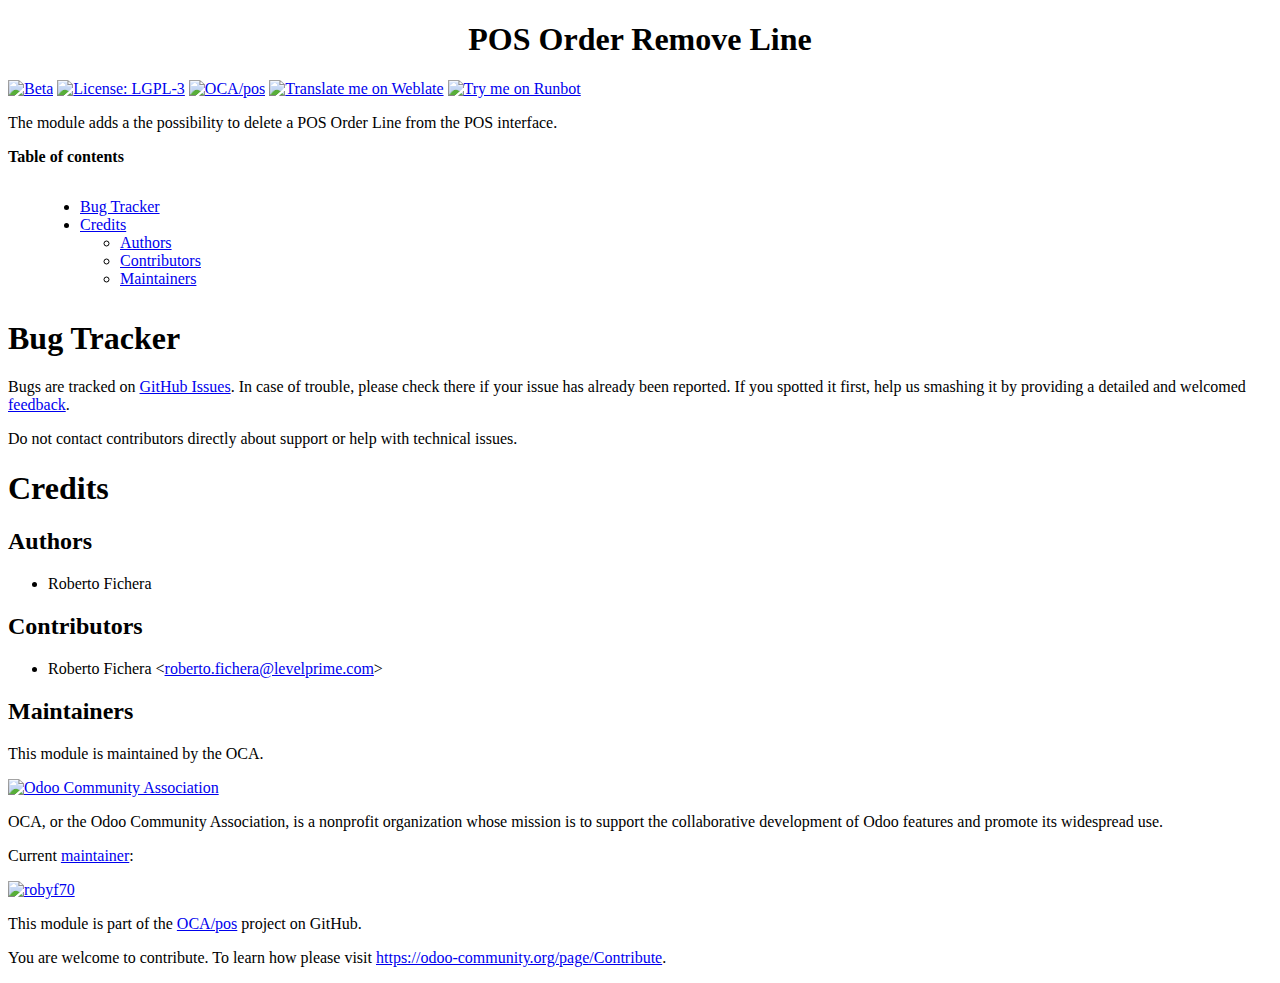
==== pos_order_remove_line/static/description/index.html @ b9b326f9 "[NEW][10.0] POS order remove line" ====
<?xml version="1.0" encoding="utf-8" ?>
<!DOCTYPE html PUBLIC "-//W3C//DTD XHTML 1.0 Transitional//EN" "http://www.w3.org/TR/xhtml1/DTD/xhtml1-transitional.dtd">
<html xmlns="http://www.w3.org/1999/xhtml" xml:lang="en" lang="en">
<head>
<meta http-equiv="Content-Type" content="text/html; charset=utf-8" />
<meta name="generator" content="Docutils 0.15.1: http://docutils.sourceforge.net/" />
<title>POS Order Remove Line</title>
<style type="text/css">

/*
:Author: David Goodger (goodger@python.org)
:Id: $Id: html4css1.css 7952 2016-07-26 18:15:59Z milde $
:Copyright: This stylesheet has been placed in the public domain.

Default cascading style sheet for the HTML output of Docutils.

See http://docutils.sf.net/docs/howto/html-stylesheets.html for how to
customize this style sheet.
*/

/* used to remove borders from tables and images */
.borderless, table.borderless td, table.borderless th {
  border: 0 }

table.borderless td, table.borderless th {
  /* Override padding for "table.docutils td" with "! important".
     The right padding separates the table cells. */
  padding: 0 0.5em 0 0 ! important }

.first {
  /* Override more specific margin styles with "! important". */
  margin-top: 0 ! important }

.last, .with-subtitle {
  margin-bottom: 0 ! important }

.hidden {
  display: none }

.subscript {
  vertical-align: sub;
  font-size: smaller }

.superscript {
  vertical-align: super;
  font-size: smaller }

a.toc-backref {
  text-decoration: none ;
  color: black }

blockquote.epigraph {
  margin: 2em 5em ; }

dl.docutils dd {
  margin-bottom: 0.5em }

object[type="image/svg+xml"], object[type="application/x-shockwave-flash"] {
  overflow: hidden;
}

/* Uncomment (and remove this text!) to get bold-faced definition list terms
dl.docutils dt {
  font-weight: bold }
*/

div.abstract {
  margin: 2em 5em }

div.abstract p.topic-title {
  font-weight: bold ;
  text-align: center }

div.admonition, div.attention, div.caution, div.danger, div.error,
div.hint, div.important, div.note, div.tip, div.warning {
  margin: 2em ;
  border: medium outset ;
  padding: 1em }

div.admonition p.admonition-title, div.hint p.admonition-title,
div.important p.admonition-title, div.note p.admonition-title,
div.tip p.admonition-title {
  font-weight: bold ;
  font-family: sans-serif }

div.attention p.admonition-title, div.caution p.admonition-title,
div.danger p.admonition-title, div.error p.admonition-title,
div.warning p.admonition-title, .code .error {
  color: red ;
  font-weight: bold ;
  font-family: sans-serif }

/* Uncomment (and remove this text!) to get reduced vertical space in
   compound paragraphs.
div.compound .compound-first, div.compound .compound-middle {
  margin-bottom: 0.5em }

div.compound .compound-last, div.compound .compound-middle {
  margin-top: 0.5em }
*/

div.dedication {
  margin: 2em 5em ;
  text-align: center ;
  font-style: italic }

div.dedication p.topic-title {
  font-weight: bold ;
  font-style: normal }

div.figure {
  margin-left: 2em ;
  margin-right: 2em }

div.footer, div.header {
  clear: both;
  font-size: smaller }

div.line-block {
  display: block ;
  margin-top: 1em ;
  margin-bottom: 1em }

div.line-block div.line-block {
  margin-top: 0 ;
  margin-bottom: 0 ;
  margin-left: 1.5em }

div.sidebar {
  margin: 0 0 0.5em 1em ;
  border: medium outset ;
  padding: 1em ;
  background-color: #ffffee ;
  width: 40% ;
  float: right ;
  clear: right }

div.sidebar p.rubric {
  font-family: sans-serif ;
  font-size: medium }

div.system-messages {
  margin: 5em }

div.system-messages h1 {
  color: red }

div.system-message {
  border: medium outset ;
  padding: 1em }

div.system-message p.system-message-title {
  color: red ;
  font-weight: bold }

div.topic {
  margin: 2em }

h1.section-subtitle, h2.section-subtitle, h3.section-subtitle,
h4.section-subtitle, h5.section-subtitle, h6.section-subtitle {
  margin-top: 0.4em }

h1.title {
  text-align: center }

h2.subtitle {
  text-align: center }

hr.docutils {
  width: 75% }

img.align-left, .figure.align-left, object.align-left, table.align-left {
  clear: left ;
  float: left ;
  margin-right: 1em }

img.align-right, .figure.align-right, object.align-right, table.align-right {
  clear: right ;
  float: right ;
  margin-left: 1em }

img.align-center, .figure.align-center, object.align-center {
  display: block;
  margin-left: auto;
  margin-right: auto;
}

table.align-center {
  margin-left: auto;
  margin-right: auto;
}

.align-left {
  text-align: left }

.align-center {
  clear: both ;
  text-align: center }

.align-right {
  text-align: right }

/* reset inner alignment in figures */
div.align-right {
  text-align: inherit }

/* div.align-center * { */
/*   text-align: left } */

.align-top    {
  vertical-align: top }

.align-middle {
  vertical-align: middle }

.align-bottom {
  vertical-align: bottom }

ol.simple, ul.simple {
  margin-bottom: 1em }

ol.arabic {
  list-style: decimal }

ol.loweralpha {
  list-style: lower-alpha }

ol.upperalpha {
  list-style: upper-alpha }

ol.lowerroman {
  list-style: lower-roman }

ol.upperroman {
  list-style: upper-roman }

p.attribution {
  text-align: right ;
  margin-left: 50% }

p.caption {
  font-style: italic }

p.credits {
  font-style: italic ;
  font-size: smaller }

p.label {
  white-space: nowrap }

p.rubric {
  font-weight: bold ;
  font-size: larger ;
  color: maroon ;
  text-align: center }

p.sidebar-title {
  font-family: sans-serif ;
  font-weight: bold ;
  font-size: larger }

p.sidebar-subtitle {
  font-family: sans-serif ;
  font-weight: bold }

p.topic-title {
  font-weight: bold }

pre.address {
  margin-bottom: 0 ;
  margin-top: 0 ;
  font: inherit }

pre.literal-block, pre.doctest-block, pre.math, pre.code {
  margin-left: 2em ;
  margin-right: 2em }

pre.code .ln { color: grey; } /* line numbers */
pre.code, code { background-color: #eeeeee }
pre.code .comment, code .comment { color: #5C6576 }
pre.code .keyword, code .keyword { color: #3B0D06; font-weight: bold }
pre.code .literal.string, code .literal.string { color: #0C5404 }
pre.code .name.builtin, code .name.builtin { color: #352B84 }
pre.code .deleted, code .deleted { background-color: #DEB0A1}
pre.code .inserted, code .inserted { background-color: #A3D289}

span.classifier {
  font-family: sans-serif ;
  font-style: oblique }

span.classifier-delimiter {
  font-family: sans-serif ;
  font-weight: bold }

span.interpreted {
  font-family: sans-serif }

span.option {
  white-space: nowrap }

span.pre {
  white-space: pre }

span.problematic {
  color: red }

span.section-subtitle {
  /* font-size relative to parent (h1..h6 element) */
  font-size: 80% }

table.citation {
  border-left: solid 1px gray;
  margin-left: 1px }

table.docinfo {
  margin: 2em 4em }

table.docutils {
  margin-top: 0.5em ;
  margin-bottom: 0.5em }

table.footnote {
  border-left: solid 1px black;
  margin-left: 1px }

table.docutils td, table.docutils th,
table.docinfo td, table.docinfo th {
  padding-left: 0.5em ;
  padding-right: 0.5em ;
  vertical-align: top }

table.docutils th.field-name, table.docinfo th.docinfo-name {
  font-weight: bold ;
  text-align: left ;
  white-space: nowrap ;
  padding-left: 0 }

/* "booktabs" style (no vertical lines) */
table.docutils.booktabs {
  border: 0px;
  border-top: 2px solid;
  border-bottom: 2px solid;
  border-collapse: collapse;
}
table.docutils.booktabs * {
  border: 0px;
}
table.docutils.booktabs th {
  border-bottom: thin solid;
  text-align: left;
}

h1 tt.docutils, h2 tt.docutils, h3 tt.docutils,
h4 tt.docutils, h5 tt.docutils, h6 tt.docutils {
  font-size: 100% }

ul.auto-toc {
  list-style-type: none }

</style>
</head>
<body>
<div class="document" id="pos-order-remove-line">
<h1 class="title">POS Order Remove Line</h1>

<!-- !!!!!!!!!!!!!!!!!!!!!!!!!!!!!!!!!!!!!!!!!!!!!!!!!!!!
!! This file is generated by oca-gen-addon-readme !!
!! changes will be overwritten.                   !!
!!!!!!!!!!!!!!!!!!!!!!!!!!!!!!!!!!!!!!!!!!!!!!!!!!!! -->
<p><a class="reference external" href="https://odoo-community.org/page/development-status"><img alt="Beta" src="https://img.shields.io/badge/maturity-Beta-yellow.png" /></a> <a class="reference external" href="http://www.gnu.org/licenses/lgpl-3.0-standalone.html"><img alt="License: LGPL-3" src="https://img.shields.io/badge/licence-LGPL--3-blue.png" /></a> <a class="reference external" href="https://github.com/OCA/pos/tree/10.0/pos_order_remove_line"><img alt="OCA/pos" src="https://img.shields.io/badge/github-OCA%2Fpos-lightgray.png?logo=github" /></a> <a class="reference external" href="https://translation.odoo-community.org/projects/pos-10-0/pos-10-0-pos_order_remove_line"><img alt="Translate me on Weblate" src="https://img.shields.io/badge/weblate-Translate%20me-F47D42.png" /></a> <a class="reference external" href="https://runbot.odoo-community.org/runbot/184/10.0"><img alt="Try me on Runbot" src="https://img.shields.io/badge/runbot-Try%20me-875A7B.png" /></a></p>
<p>The module adds a the possibility to delete a POS Order Line from the POS interface.</p>
<p><strong>Table of contents</strong></p>
<div class="contents local topic" id="contents">
<ul class="simple">
<li><a class="reference internal" href="#bug-tracker" id="id1">Bug Tracker</a></li>
<li><a class="reference internal" href="#credits" id="id2">Credits</a><ul>
<li><a class="reference internal" href="#authors" id="id3">Authors</a></li>
<li><a class="reference internal" href="#contributors" id="id4">Contributors</a></li>
<li><a class="reference internal" href="#maintainers" id="id5">Maintainers</a></li>
</ul>
</li>
</ul>
</div>
<div class="section" id="bug-tracker">
<h1><a class="toc-backref" href="#id1">Bug Tracker</a></h1>
<p>Bugs are tracked on <a class="reference external" href="https://github.com/OCA/pos/issues">GitHub Issues</a>.
In case of trouble, please check there if your issue has already been reported.
If you spotted it first, help us smashing it by providing a detailed and welcomed
<a class="reference external" href="https://github.com/OCA/pos/issues/new?body=module:%20pos_order_remove_line%0Aversion:%2010.0%0A%0A**Steps%20to%20reproduce**%0A-%20...%0A%0A**Current%20behavior**%0A%0A**Expected%20behavior**">feedback</a>.</p>
<p>Do not contact contributors directly about support or help with technical issues.</p>
</div>
<div class="section" id="credits">
<h1><a class="toc-backref" href="#id2">Credits</a></h1>
<div class="section" id="authors">
<h2><a class="toc-backref" href="#id3">Authors</a></h2>
<ul class="simple">
<li>Roberto Fichera</li>
</ul>
</div>
<div class="section" id="contributors">
<h2><a class="toc-backref" href="#id4">Contributors</a></h2>
<ul class="simple">
<li>Roberto Fichera &lt;<a class="reference external" href="mailto:roberto.fichera&#64;levelprime.com">roberto.fichera&#64;levelprime.com</a>&gt;</li>
</ul>
</div>
<div class="section" id="maintainers">
<h2><a class="toc-backref" href="#id5">Maintainers</a></h2>
<p>This module is maintained by the OCA.</p>
<a class="reference external image-reference" href="https://odoo-community.org"><img alt="Odoo Community Association" src="https://odoo-community.org/logo.png" /></a>
<p>OCA, or the Odoo Community Association, is a nonprofit organization whose
mission is to support the collaborative development of Odoo features and
promote its widespread use.</p>
<p>Current <a class="reference external" href="https://odoo-community.org/page/maintainer-role">maintainer</a>:</p>
<p><a class="reference external" href="https://github.com/robyf70"><img alt="robyf70" src="https://github.com/robyf70.png?size=40px" /></a></p>
<p>This module is part of the <a class="reference external" href="https://github.com/OCA/pos/tree/10.0/pos_order_remove_line">OCA/pos</a> project on GitHub.</p>
<p>You are welcome to contribute. To learn how please visit <a class="reference external" href="https://odoo-community.org/page/Contribute">https://odoo-community.org/page/Contribute</a>.</p>
</div>
</div>
</div>
</body>
</html>
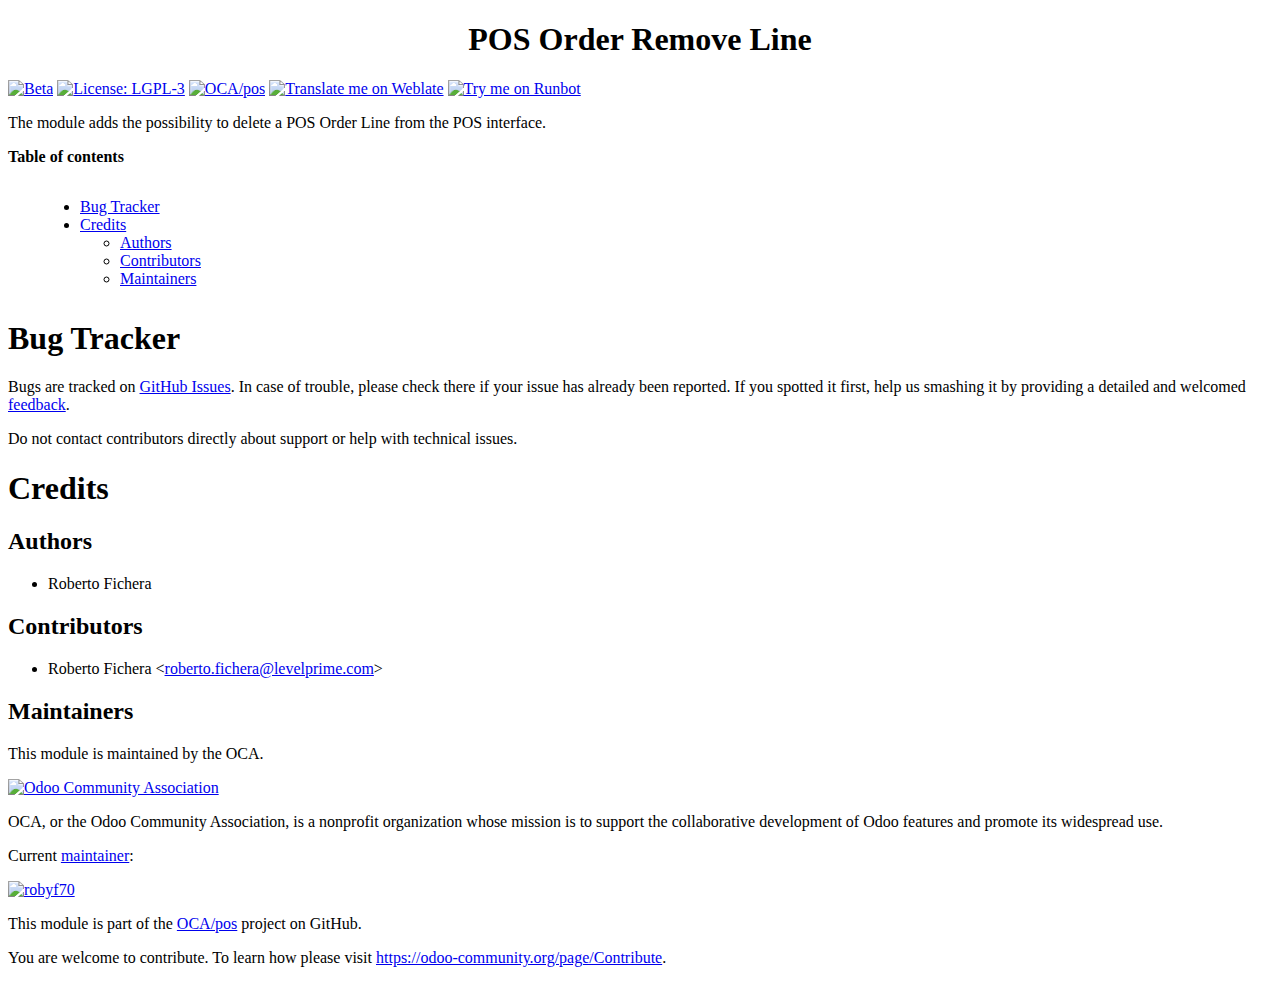
==== commit 36d75290: "[MIG][12.0] POS order remove line" ====
--- a/pos_order_remove_line/static/description/index.html
+++ b/pos_order_remove_line/static/description/index.html
@@ -367,8 +367,8 @@
 !! This file is generated by oca-gen-addon-readme !!
 !! changes will be overwritten.                   !!
 !!!!!!!!!!!!!!!!!!!!!!!!!!!!!!!!!!!!!!!!!!!!!!!!!!!! -->
-<p><a class="reference external" href="https://odoo-community.org/page/development-status"><img alt="Beta" src="https://img.shields.io/badge/maturity-Beta-yellow.png" /></a> <a class="reference external" href="http://www.gnu.org/licenses/lgpl-3.0-standalone.html"><img alt="License: LGPL-3" src="https://img.shields.io/badge/licence-LGPL--3-blue.png" /></a> <a class="reference external" href="https://github.com/OCA/pos/tree/10.0/pos_order_remove_line"><img alt="OCA/pos" src="https://img.shields.io/badge/github-OCA%2Fpos-lightgray.png?logo=github" /></a> <a class="reference external" href="https://translation.odoo-community.org/projects/pos-10-0/pos-10-0-pos_order_remove_line"><img alt="Translate me on Weblate" src="https://img.shields.io/badge/weblate-Translate%20me-F47D42.png" /></a> <a class="reference external" href="https://runbot.odoo-community.org/runbot/184/10.0"><img alt="Try me on Runbot" src="https://img.shields.io/badge/runbot-Try%20me-875A7B.png" /></a></p>
-<p>The module adds a the possibility to delete a POS Order Line from the POS interface.</p>
+<p><a class="reference external" href="https://odoo-community.org/page/development-status"><img alt="Beta" src="https://img.shields.io/badge/maturity-Beta-yellow.png" /></a> <a class="reference external" href="http://www.gnu.org/licenses/lgpl-3.0-standalone.html"><img alt="License: LGPL-3" src="https://img.shields.io/badge/licence-LGPL--3-blue.png" /></a> <a class="reference external" href="https://github.com/OCA/pos/tree/12.0/pos_order_remove_line"><img alt="OCA/pos" src="https://img.shields.io/badge/github-OCA%2Fpos-lightgray.png?logo=github" /></a> <a class="reference external" href="https://translation.odoo-community.org/projects/pos-12-0/pos-12-0-pos_order_remove_line"><img alt="Translate me on Weblate" src="https://img.shields.io/badge/weblate-Translate%20me-F47D42.png" /></a> <a class="reference external" href="https://runbot.odoo-community.org/runbot/184/12.0"><img alt="Try me on Runbot" src="https://img.shields.io/badge/runbot-Try%20me-875A7B.png" /></a></p>
+<p>The module adds the possibility to delete a POS Order Line from the POS interface.</p>
 <p><strong>Table of contents</strong></p>
 <div class="contents local topic" id="contents">
 <ul class="simple">
@@ -386,7 +386,7 @@
 <p>Bugs are tracked on <a class="reference external" href="https://github.com/OCA/pos/issues">GitHub Issues</a>.
 In case of trouble, please check there if your issue has already been reported.
 If you spotted it first, help us smashing it by providing a detailed and welcomed
-<a class="reference external" href="https://github.com/OCA/pos/issues/new?body=module:%20pos_order_remove_line%0Aversion:%2010.0%0A%0A**Steps%20to%20reproduce**%0A-%20...%0A%0A**Current%20behavior**%0A%0A**Expected%20behavior**">feedback</a>.</p>
+<a class="reference external" href="https://github.com/OCA/pos/issues/new?body=module:%20pos_order_remove_line%0Aversion:%2012.0%0A%0A**Steps%20to%20reproduce**%0A-%20...%0A%0A**Current%20behavior**%0A%0A**Expected%20behavior**">feedback</a>.</p>
 <p>Do not contact contributors directly about support or help with technical issues.</p>
 </div>
 <div class="section" id="credits">
@@ -412,7 +412,7 @@
 promote its widespread use.</p>
 <p>Current <a class="reference external" href="https://odoo-community.org/page/maintainer-role">maintainer</a>:</p>
 <p><a class="reference external" href="https://github.com/robyf70"><img alt="robyf70" src="https://github.com/robyf70.png?size=40px" /></a></p>
-<p>This module is part of the <a class="reference external" href="https://github.com/OCA/pos/tree/10.0/pos_order_remove_line">OCA/pos</a> project on GitHub.</p>
+<p>This module is part of the <a class="reference external" href="https://github.com/OCA/pos/tree/12.0/pos_order_remove_line">OCA/pos</a> project on GitHub.</p>
 <p>You are welcome to contribute. To learn how please visit <a class="reference external" href="https://odoo-community.org/page/Contribute">https://odoo-community.org/page/Contribute</a>.</p>
 </div>
 </div>
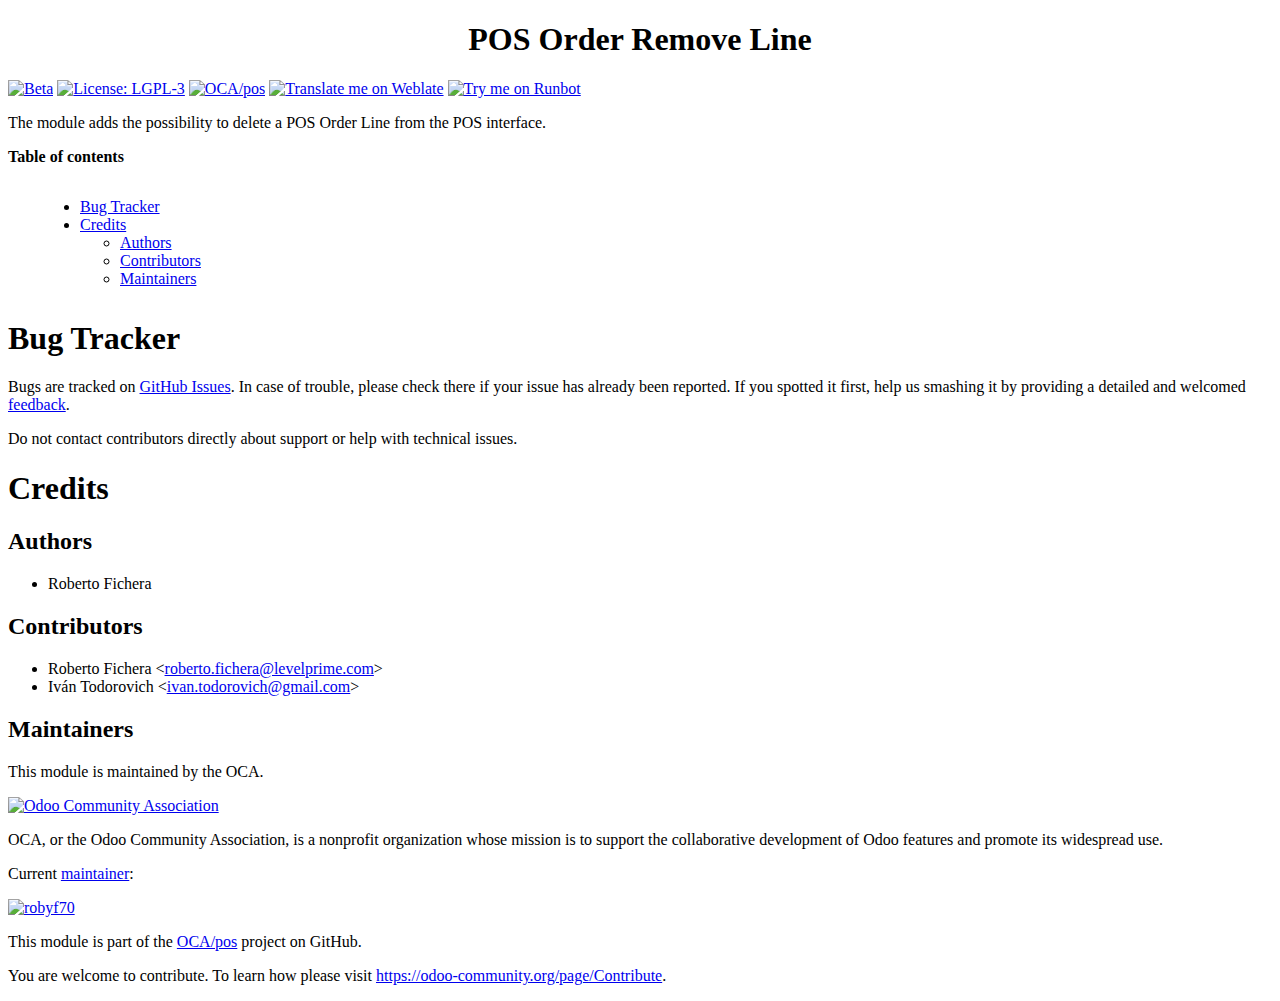
==== commit 6e6076a2: "[FIX] Use scss stylesheet instead of less" ====
--- a/pos_order_remove_line/static/description/index.html
+++ b/pos_order_remove_line/static/description/index.html
@@ -367,7 +367,7 @@
 !! This file is generated by oca-gen-addon-readme !!
 !! changes will be overwritten.                   !!
 !!!!!!!!!!!!!!!!!!!!!!!!!!!!!!!!!!!!!!!!!!!!!!!!!!!! -->
-<p><a class="reference external" href="https://odoo-community.org/page/development-status"><img alt="Beta" src="https://img.shields.io/badge/maturity-Beta-yellow.png" /></a> <a class="reference external" href="http://www.gnu.org/licenses/lgpl-3.0-standalone.html"><img alt="License: LGPL-3" src="https://img.shields.io/badge/licence-LGPL--3-blue.png" /></a> <a class="reference external" href="https://github.com/OCA/pos/tree/12.0/pos_order_remove_line"><img alt="OCA/pos" src="https://img.shields.io/badge/github-OCA%2Fpos-lightgray.png?logo=github" /></a> <a class="reference external" href="https://translation.odoo-community.org/projects/pos-12-0/pos-12-0-pos_order_remove_line"><img alt="Translate me on Weblate" src="https://img.shields.io/badge/weblate-Translate%20me-F47D42.png" /></a> <a class="reference external" href="https://runbot.odoo-community.org/runbot/184/12.0"><img alt="Try me on Runbot" src="https://img.shields.io/badge/runbot-Try%20me-875A7B.png" /></a></p>
+<p><a class="reference external" href="https://odoo-community.org/page/development-status"><img alt="Beta" src="https://img.shields.io/badge/maturity-Beta-yellow.png" /></a> <a class="reference external" href="http://www.gnu.org/licenses/lgpl-3.0-standalone.html"><img alt="License: LGPL-3" src="https://img.shields.io/badge/licence-LGPL--3-blue.png" /></a> <a class="reference external" href="https://github.com/OCA/pos/tree/13.0/pos_order_remove_line"><img alt="OCA/pos" src="https://img.shields.io/badge/github-OCA%2Fpos-lightgray.png?logo=github" /></a> <a class="reference external" href="https://translation.odoo-community.org/projects/pos-13-0/pos-13-0-pos_order_remove_line"><img alt="Translate me on Weblate" src="https://img.shields.io/badge/weblate-Translate%20me-F47D42.png" /></a> <a class="reference external" href="https://runbot.odoo-community.org/runbot/184/13.0"><img alt="Try me on Runbot" src="https://img.shields.io/badge/runbot-Try%20me-875A7B.png" /></a></p>
 <p>The module adds the possibility to delete a POS Order Line from the POS interface.</p>
 <p><strong>Table of contents</strong></p>
 <div class="contents local topic" id="contents">
@@ -386,7 +386,7 @@
 <p>Bugs are tracked on <a class="reference external" href="https://github.com/OCA/pos/issues">GitHub Issues</a>.
 In case of trouble, please check there if your issue has already been reported.
 If you spotted it first, help us smashing it by providing a detailed and welcomed
-<a class="reference external" href="https://github.com/OCA/pos/issues/new?body=module:%20pos_order_remove_line%0Aversion:%2012.0%0A%0A**Steps%20to%20reproduce**%0A-%20...%0A%0A**Current%20behavior**%0A%0A**Expected%20behavior**">feedback</a>.</p>
+<a class="reference external" href="https://github.com/OCA/pos/issues/new?body=module:%20pos_order_remove_line%0Aversion:%2013.0%0A%0A**Steps%20to%20reproduce**%0A-%20...%0A%0A**Current%20behavior**%0A%0A**Expected%20behavior**">feedback</a>.</p>
 <p>Do not contact contributors directly about support or help with technical issues.</p>
 </div>
 <div class="section" id="credits">
@@ -401,6 +401,7 @@
 <h2><a class="toc-backref" href="#id4">Contributors</a></h2>
 <ul class="simple">
 <li>Roberto Fichera &lt;<a class="reference external" href="mailto:roberto.fichera&#64;levelprime.com">roberto.fichera&#64;levelprime.com</a>&gt;</li>
+<li>Iván Todorovich &lt;<a class="reference external" href="mailto:ivan.todorovich&#64;gmail.com">ivan.todorovich&#64;gmail.com</a>&gt;</li>
 </ul>
 </div>
 <div class="section" id="maintainers">
@@ -412,7 +413,7 @@
 promote its widespread use.</p>
 <p>Current <a class="reference external" href="https://odoo-community.org/page/maintainer-role">maintainer</a>:</p>
 <p><a class="reference external" href="https://github.com/robyf70"><img alt="robyf70" src="https://github.com/robyf70.png?size=40px" /></a></p>
-<p>This module is part of the <a class="reference external" href="https://github.com/OCA/pos/tree/12.0/pos_order_remove_line">OCA/pos</a> project on GitHub.</p>
+<p>This module is part of the <a class="reference external" href="https://github.com/OCA/pos/tree/13.0/pos_order_remove_line">OCA/pos</a> project on GitHub.</p>
 <p>You are welcome to contribute. To learn how please visit <a class="reference external" href="https://odoo-community.org/page/Contribute">https://odoo-community.org/page/Contribute</a>.</p>
 </div>
 </div>
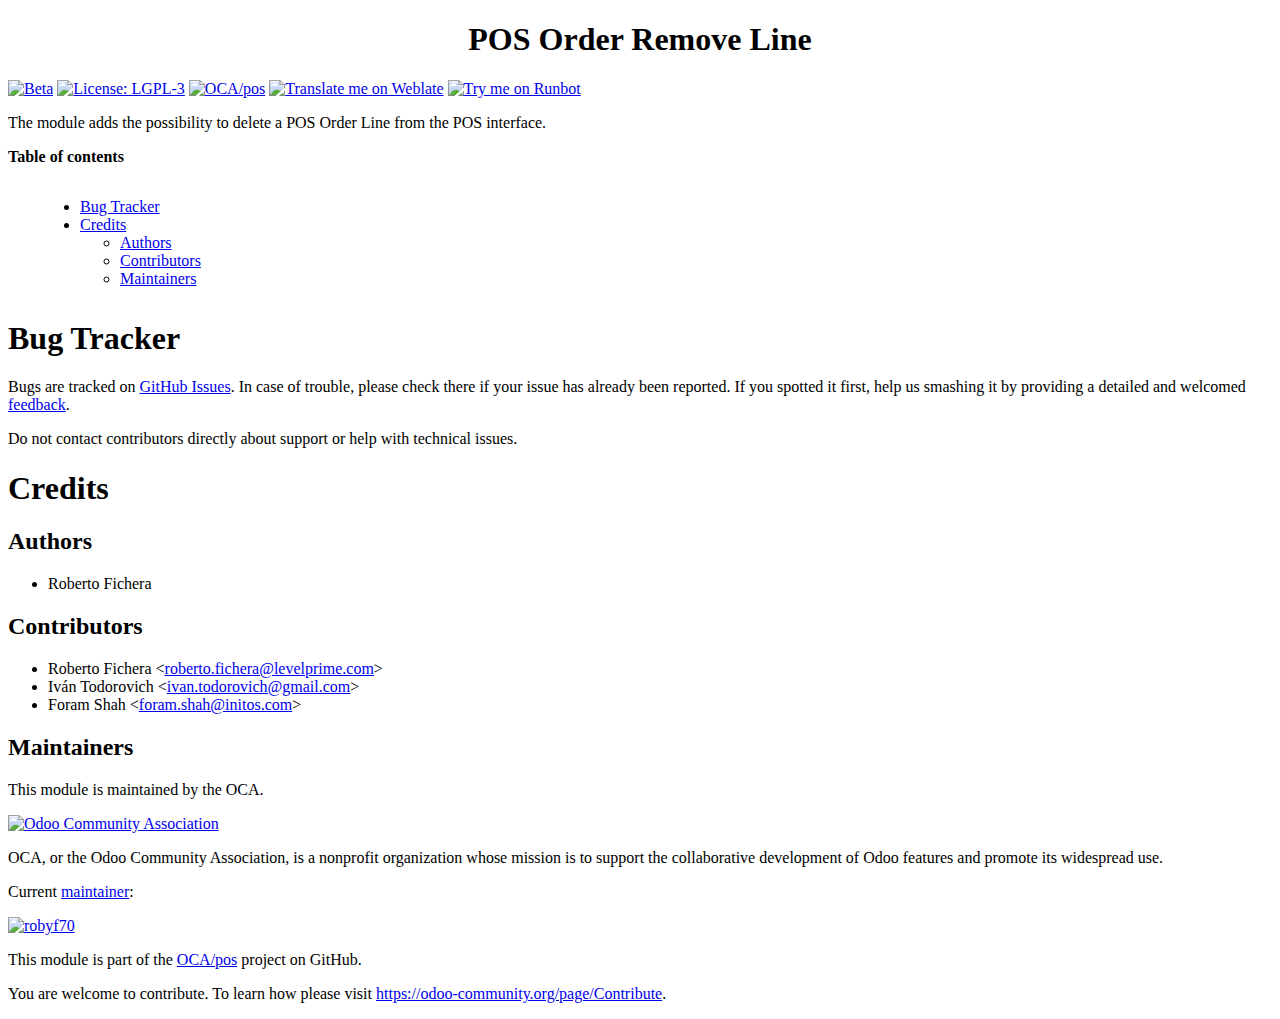
==== commit 9e99ce34: "[MIG] Migrate module pos_order_remove_line to v14." ====
--- a/pos_order_remove_line/static/description/index.html
+++ b/pos_order_remove_line/static/description/index.html
@@ -367,7 +367,7 @@
 !! This file is generated by oca-gen-addon-readme !!
 !! changes will be overwritten.                   !!
 !!!!!!!!!!!!!!!!!!!!!!!!!!!!!!!!!!!!!!!!!!!!!!!!!!!! -->
-<p><a class="reference external" href="https://odoo-community.org/page/development-status"><img alt="Beta" src="https://img.shields.io/badge/maturity-Beta-yellow.png" /></a> <a class="reference external" href="http://www.gnu.org/licenses/lgpl-3.0-standalone.html"><img alt="License: LGPL-3" src="https://img.shields.io/badge/licence-LGPL--3-blue.png" /></a> <a class="reference external" href="https://github.com/OCA/pos/tree/13.0/pos_order_remove_line"><img alt="OCA/pos" src="https://img.shields.io/badge/github-OCA%2Fpos-lightgray.png?logo=github" /></a> <a class="reference external" href="https://translation.odoo-community.org/projects/pos-13-0/pos-13-0-pos_order_remove_line"><img alt="Translate me on Weblate" src="https://img.shields.io/badge/weblate-Translate%20me-F47D42.png" /></a> <a class="reference external" href="https://runbot.odoo-community.org/runbot/184/13.0"><img alt="Try me on Runbot" src="https://img.shields.io/badge/runbot-Try%20me-875A7B.png" /></a></p>
+<p><a class="reference external" href="https://odoo-community.org/page/development-status"><img alt="Beta" src="https://img.shields.io/badge/maturity-Beta-yellow.png" /></a> <a class="reference external" href="http://www.gnu.org/licenses/lgpl-3.0-standalone.html"><img alt="License: LGPL-3" src="https://img.shields.io/badge/licence-LGPL--3-blue.png" /></a> <a class="reference external" href="https://github.com/OCA/pos/tree/14.0/pos_order_remove_line"><img alt="OCA/pos" src="https://img.shields.io/badge/github-OCA%2Fpos-lightgray.png?logo=github" /></a> <a class="reference external" href="https://translation.odoo-community.org/projects/pos-14-0/pos-14-0-pos_order_remove_line"><img alt="Translate me on Weblate" src="https://img.shields.io/badge/weblate-Translate%20me-F47D42.png" /></a> <a class="reference external" href="https://runbot.odoo-community.org/runbot/184/14.0"><img alt="Try me on Runbot" src="https://img.shields.io/badge/runbot-Try%20me-875A7B.png" /></a></p>
 <p>The module adds the possibility to delete a POS Order Line from the POS interface.</p>
 <p><strong>Table of contents</strong></p>
 <div class="contents local topic" id="contents">
@@ -386,7 +386,7 @@
 <p>Bugs are tracked on <a class="reference external" href="https://github.com/OCA/pos/issues">GitHub Issues</a>.
 In case of trouble, please check there if your issue has already been reported.
 If you spotted it first, help us smashing it by providing a detailed and welcomed
-<a class="reference external" href="https://github.com/OCA/pos/issues/new?body=module:%20pos_order_remove_line%0Aversion:%2013.0%0A%0A**Steps%20to%20reproduce**%0A-%20...%0A%0A**Current%20behavior**%0A%0A**Expected%20behavior**">feedback</a>.</p>
+<a class="reference external" href="https://github.com/OCA/pos/issues/new?body=module:%20pos_order_remove_line%0Aversion:%2014.0%0A%0A**Steps%20to%20reproduce**%0A-%20...%0A%0A**Current%20behavior**%0A%0A**Expected%20behavior**">feedback</a>.</p>
 <p>Do not contact contributors directly about support or help with technical issues.</p>
 </div>
 <div class="section" id="credits">
@@ -402,6 +402,7 @@
 <ul class="simple">
 <li>Roberto Fichera &lt;<a class="reference external" href="mailto:roberto.fichera&#64;levelprime.com">roberto.fichera&#64;levelprime.com</a>&gt;</li>
 <li>Iván Todorovich &lt;<a class="reference external" href="mailto:ivan.todorovich&#64;gmail.com">ivan.todorovich&#64;gmail.com</a>&gt;</li>
+<li>Foram Shah &lt;<a class="reference external" href="mailto:foram.shah&#64;initos.com">foram.shah&#64;initos.com</a>&gt;</li>
 </ul>
 </div>
 <div class="section" id="maintainers">
@@ -413,7 +414,7 @@
 promote its widespread use.</p>
 <p>Current <a class="reference external" href="https://odoo-community.org/page/maintainer-role">maintainer</a>:</p>
 <p><a class="reference external" href="https://github.com/robyf70"><img alt="robyf70" src="https://github.com/robyf70.png?size=40px" /></a></p>
-<p>This module is part of the <a class="reference external" href="https://github.com/OCA/pos/tree/13.0/pos_order_remove_line">OCA/pos</a> project on GitHub.</p>
+<p>This module is part of the <a class="reference external" href="https://github.com/OCA/pos/tree/14.0/pos_order_remove_line">OCA/pos</a> project on GitHub.</p>
 <p>You are welcome to contribute. To learn how please visit <a class="reference external" href="https://odoo-community.org/page/Contribute">https://odoo-community.org/page/Contribute</a>.</p>
 </div>
 </div>
